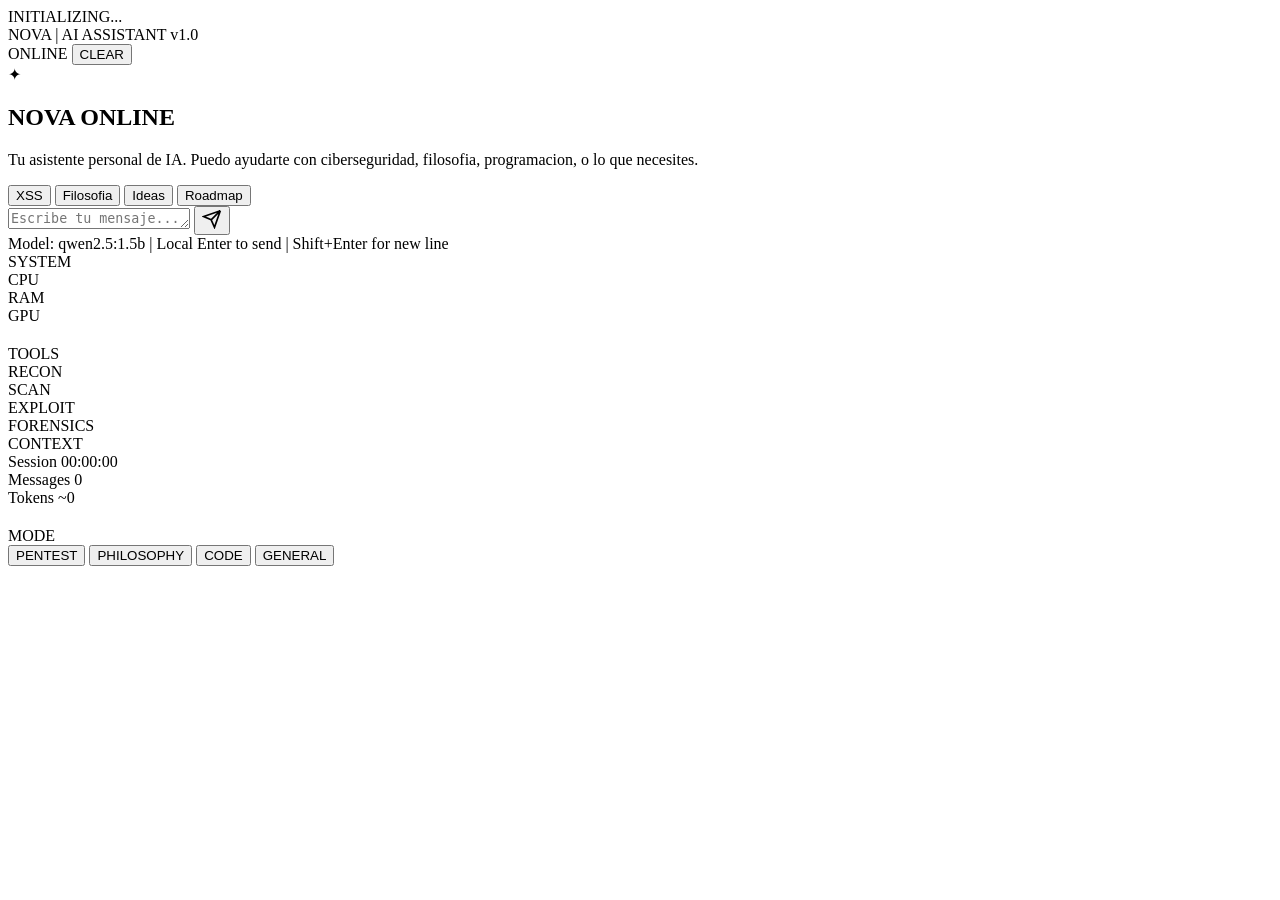
==== nova-assistant/templates/index.html @ 19c98266 "feat: NOVA AI assistant - Jarvis-like interface with local LLM - Flask backend with SSE streaming - " ====
<!DOCTYPE html>
<html lang="es">
<head>
    <meta charset="UTF-8">
    <meta name="viewport" content="width=device-width, initial-scale=1.0">
    <title>NOVA - AI Assistant</title>
    <link rel="stylesheet" href="/static/style.css">
    <link href="https://fonts.googleapis.com/css2?family=Orbitron:wght@400;700;900&family=Rajdhani:wght@300;400;500;600;700&display=swap" rel="stylesheet">
</head>
<body>
    <div class="nova-container">
        <!-- Holographic core -->
        <div class="core-wrapper">
            <div class="core">
                <div class="core-ring ring-1"></div>
                <div class="core-ring ring-2"></div>
                <div class="core-ring ring-3"></div>
                <div class="core-orb">
                    <div class="orb-pulse"></div>
                </div>
            </div>
            <div class="status-text" id="statusText">INITIALIZING...</div>
        </div>

        <!-- Chat interface -->
        <div class="chat-panel">
            <div class="chat-header">
                <div class="header-left">
                    <span class="nova-logo">N<span class="logo-accent">OVA</span></span>
                    <span class="header-divider">|</span>
                    <span class="header-subtitle">AI ASSISTANT v1.0</span>
                </div>
                <div class="header-right">
                    <span class="status-indicator" id="statusIndicator"></span>
                    <span class="status-label" id="statusLabel">ONLINE</span>
                    <button class="clear-btn" onclick="clearChat()" title="Clear history">CLEAR</button>
                </div>
            </div>

            <div class="chat-messages" id="chatMessages">
                <div class="welcome-message">
                    <div class="welcome-icon">&#x2726;</div>
                    <h2>NOVA ONLINE</h2>
                    <p>Tu asistente personal de IA. Puedo ayudarte con ciberseguridad, filosofia, programacion, o lo que necesites.</p>
                    <div class="quick-actions">
                        <button onclick="sendQuick('Que es XSS y como funciona?')">XSS</button>
                        <button onclick="sendQuick('Explicame el estoicismo')">Filosofia</button>
                        <button onclick="sendQuick('Hazme un brainstorm de ideas')">Ideas</button>
                        <button onclick="sendQuick('Que tecnologias debo aprender para pentesting?')">Roadmap</button>
                    </div>
                </div>
            </div>

            <div class="chat-input-area">
                <div class="input-wrapper">
                    <textarea id="userInput" placeholder="Escribe tu mensaje..." rows="1"
                              onkeydown="handleKeyDown(event)"></textarea>
                    <button class="send-btn" id="sendBtn" onclick="sendMessage()">
                        <svg width="20" height="20" viewBox="0 0 24 24" fill="none" stroke="currentColor" stroke-width="2">
                            <path d="M22 2L11 13M22 2L15 22L11 13M22 2L2 9L11 13"/>
                        </svg>
                    </button>
                </div>
                <div class="input-footer">
                    <span class="model-info">Model: qwen2.5:1.5b | Local</span>
                    <span class="shortcut-hint">Enter to send | Shift+Enter for new line</span>
                </div>
            </div>
        </div>

        <!-- Side panels -->
        <div class="side-panel left-panel">
            <div class="panel-title">SYSTEM</div>
            <div class="sys-info">
                <div class="sys-item">
                    <span class="sys-label">CPU</span>
                    <div class="sys-bar"><div class="sys-fill" id="cpuBar" style="width:0%"></div></div>
                </div>
                <div class="sys-item">
                    <span class="sys-label">RAM</span>
                    <div class="sys-bar"><div class="sys-fill" id="ramBar" style="width:0%"></div></div>
                </div>
                <div class="sys-item">
                    <span class="sys-label">GPU</span>
                    <div class="sys-bar"><div class="sys-fill gpu" id="gpuBar" style="width:0%"></div></div>
                </div>
            </div>
            <div class="panel-title" style="margin-top:20px">TOOLS</div>
            <div class="tools-list">
                <div class="tool-item active">RECON</div>
                <div class="tool-item active">SCAN</div>
                <div class="tool-item active">EXPLOIT</div>
                <div class="tool-item">FORENSICS</div>
            </div>
        </div>

        <div class="side-panel right-panel">
            <div class="panel-title">CONTEXT</div>
            <div class="context-info">
                <div class="ctx-item">
                    <span class="ctx-label">Session</span>
                    <span class="ctx-value" id="sessionTime">00:00:00</span>
                </div>
                <div class="ctx-item">
                    <span class="ctx-label">Messages</span>
                    <span class="ctx-value" id="msgCount">0</span>
                </div>
                <div class="ctx-item">
                    <span class="ctx-label">Tokens</span>
                    <span class="ctx-value" id="tokenCount">~0</span>
                </div>
            </div>
            <div class="panel-title" style="margin-top:20px">MODE</div>
            <div class="mode-list">
                <button class="mode-btn active" onclick="setMode('pentest')">PENTEST</button>
                <button class="mode-btn" onclick="setMode('philosophy')">PHILOSOPHY</button>
                <button class="mode-btn" onclick="setMode('code')">CODE</button>
                <button class="mode-btn" onclick="setMode('general')">GENERAL</button>
            </div>
        </div>
    </div>

    <script src="/static/app.js"></script>
</body>
</html>
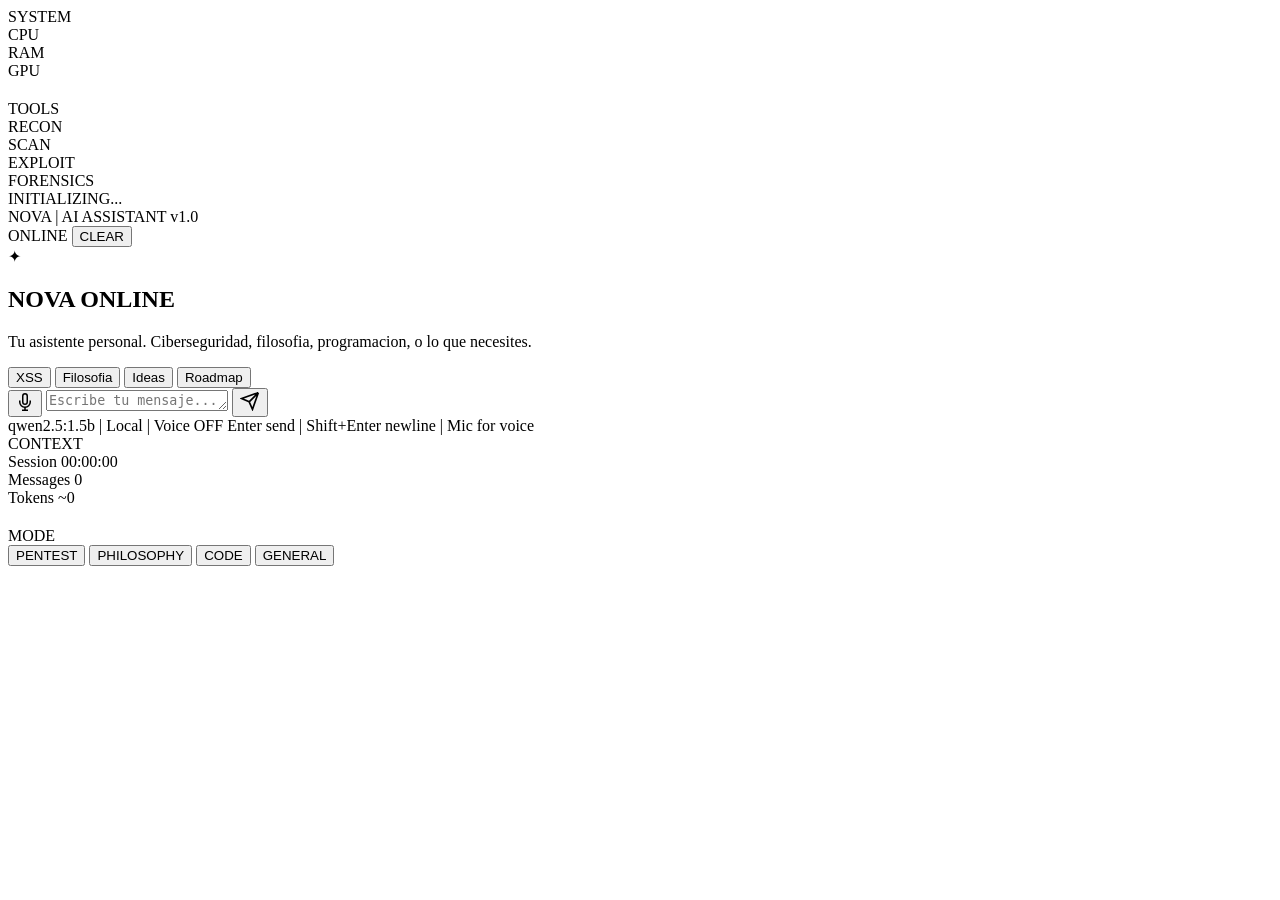
==== commit 5cbbc825: "fix: NOVA layout, voice input/output, textarea fix - Fixed core overlapping chat input (new flex lay" ====
--- a/nova-assistant/templates/index.html
+++ b/nova-assistant/templates/index.html
@@ -8,67 +8,8 @@
     <link href="https://fonts.googleapis.com/css2?family=Orbitron:wght@400;700;900&family=Rajdhani:wght@300;400;500;600;700&display=swap" rel="stylesheet">
 </head>
 <body>
-    <div class="nova-container">
-        <!-- Holographic core -->
-        <div class="core-wrapper">
-            <div class="core">
-                <div class="core-ring ring-1"></div>
-                <div class="core-ring ring-2"></div>
-                <div class="core-ring ring-3"></div>
-                <div class="core-orb">
-                    <div class="orb-pulse"></div>
-                </div>
-            </div>
-            <div class="status-text" id="statusText">INITIALIZING...</div>
-        </div>
-
-        <!-- Chat interface -->
-        <div class="chat-panel">
-            <div class="chat-header">
-                <div class="header-left">
-                    <span class="nova-logo">N<span class="logo-accent">OVA</span></span>
-                    <span class="header-divider">|</span>
-                    <span class="header-subtitle">AI ASSISTANT v1.0</span>
-                </div>
-                <div class="header-right">
-                    <span class="status-indicator" id="statusIndicator"></span>
-                    <span class="status-label" id="statusLabel">ONLINE</span>
-                    <button class="clear-btn" onclick="clearChat()" title="Clear history">CLEAR</button>
-                </div>
-            </div>
-
-            <div class="chat-messages" id="chatMessages">
-                <div class="welcome-message">
-                    <div class="welcome-icon">&#x2726;</div>
-                    <h2>NOVA ONLINE</h2>
-                    <p>Tu asistente personal de IA. Puedo ayudarte con ciberseguridad, filosofia, programacion, o lo que necesites.</p>
-                    <div class="quick-actions">
-                        <button onclick="sendQuick('Que es XSS y como funciona?')">XSS</button>
-                        <button onclick="sendQuick('Explicame el estoicismo')">Filosofia</button>
-                        <button onclick="sendQuick('Hazme un brainstorm de ideas')">Ideas</button>
-                        <button onclick="sendQuick('Que tecnologias debo aprender para pentesting?')">Roadmap</button>
-                    </div>
-                </div>
-            </div>
-
-            <div class="chat-input-area">
-                <div class="input-wrapper">
-                    <textarea id="userInput" placeholder="Escribe tu mensaje..." rows="1"
-                              onkeydown="handleKeyDown(event)"></textarea>
-                    <button class="send-btn" id="sendBtn" onclick="sendMessage()">
-                        <svg width="20" height="20" viewBox="0 0 24 24" fill="none" stroke="currentColor" stroke-width="2">
-                            <path d="M22 2L11 13M22 2L15 22L11 13M22 2L2 9L11 13"/>
-                        </svg>
-                    </button>
-                </div>
-                <div class="input-footer">
-                    <span class="model-info">Model: qwen2.5:1.5b | Local</span>
-                    <span class="shortcut-hint">Enter to send | Shift+Enter for new line</span>
-                </div>
-            </div>
-        </div>
-
-        <!-- Side panels -->
+    <div class="nova-wrapper">
+        <!-- Left Panel -->
         <div class="side-panel left-panel">
             <div class="panel-title">SYSTEM</div>
             <div class="sys-info">
@@ -94,6 +35,76 @@
             </div>
         </div>
 
+        <!-- Center: Core + Chat -->
+        <div class="center-panel">
+            <!-- Holographic Core -->
+            <div class="core-section">
+                <div class="core">
+                    <div class="core-ring ring-1"></div>
+                    <div class="core-ring ring-2"></div>
+                    <div class="core-ring ring-3"></div>
+                    <div class="core-orb">
+                        <div class="orb-pulse"></div>
+                    </div>
+                </div>
+                <div class="status-text" id="statusText">INITIALIZING...</div>
+            </div>
+
+            <!-- Chat Panel -->
+            <div class="chat-panel">
+                <div class="chat-header">
+                    <div class="header-left">
+                        <span class="nova-logo">N<span class="logo-accent">OVA</span></span>
+                        <span class="header-divider">|</span>
+                        <span class="header-subtitle">AI ASSISTANT v1.0</span>
+                    </div>
+                    <div class="header-right">
+                        <span class="status-indicator" id="statusIndicator"></span>
+                        <span class="status-label" id="statusLabel">ONLINE</span>
+                        <button class="clear-btn" onclick="clearChat()">CLEAR</button>
+                    </div>
+                </div>
+
+                <div class="chat-messages" id="chatMessages">
+                    <div class="welcome-message">
+                        <div class="welcome-icon">&#x2726;</div>
+                        <h2>NOVA ONLINE</h2>
+                        <p>Tu asistente personal. Ciberseguridad, filosofia, programacion, o lo que necesites.</p>
+                        <div class="quick-actions">
+                            <button onclick="sendQuick('Que es XSS y como funciona?')">XSS</button>
+                            <button onclick="sendQuick('Explicame el estoicismo')">Filosofia</button>
+                            <button onclick="sendQuick('Hazme un brainstorm de ideas')">Ideas</button>
+                            <button onclick="sendQuick('Que tecnologias debo aprender para pentesting?')">Roadmap</button>
+                        </div>
+                    </div>
+                </div>
+
+                <div class="chat-input-area">
+                    <div class="input-wrapper">
+                        <button class="voice-btn" id="voiceBtn" onclick="toggleVoice()" title="Voice input">
+                            <svg width="18" height="18" viewBox="0 0 24 24" fill="none" stroke="currentColor" stroke-width="2">
+                                <path d="M12 1a3 3 0 0 0-3 3v8a3 3 0 0 0 6 0V4a3 3 0 0 0-3-3z"/>
+                                <path d="M19 10v2a7 7 0 0 1-14 0v-2"/>
+                                <line x1="12" y1="19" x2="12" y2="23"/>
+                                <line x1="8" y1="23" x2="16" y2="23"/>
+                            </svg>
+                        </button>
+                        <textarea id="userInput" placeholder="Escribe tu mensaje..." rows="1"></textarea>
+                        <button class="send-btn" id="sendBtn" onclick="sendMessage()">
+                            <svg width="20" height="20" viewBox="0 0 24 24" fill="none" stroke="currentColor" stroke-width="2">
+                                <path d="M22 2L11 13M22 2L15 22L11 13M22 2L2 9L11 13"/>
+                            </svg>
+                        </button>
+                    </div>
+                    <div class="input-footer">
+                        <span class="model-info">qwen2.5:1.5b | Local | <span id="voiceStatus">Voice OFF</span></span>
+                        <span class="shortcut-hint">Enter send | Shift+Enter newline | Mic for voice</span>
+                    </div>
+                </div>
+            </div>
+        </div>
+
+        <!-- Right Panel -->
         <div class="side-panel right-panel">
             <div class="panel-title">CONTEXT</div>
             <div class="context-info">
@@ -112,10 +123,10 @@
             </div>
             <div class="panel-title" style="margin-top:20px">MODE</div>
             <div class="mode-list">
-                <button class="mode-btn active" onclick="setMode('pentest')">PENTEST</button>
-                <button class="mode-btn" onclick="setMode('philosophy')">PHILOSOPHY</button>
-                <button class="mode-btn" onclick="setMode('code')">CODE</button>
-                <button class="mode-btn" onclick="setMode('general')">GENERAL</button>
+                <button class="mode-btn active" onclick="setMode('pentest',this)">PENTEST</button>
+                <button class="mode-btn" onclick="setMode('philosophy',this)">PHILOSOPHY</button>
+                <button class="mode-btn" onclick="setMode('code',this)">CODE</button>
+                <button class="mode-btn" onclick="setMode('general',this)">GENERAL</button>
             </div>
         </div>
     </div>
